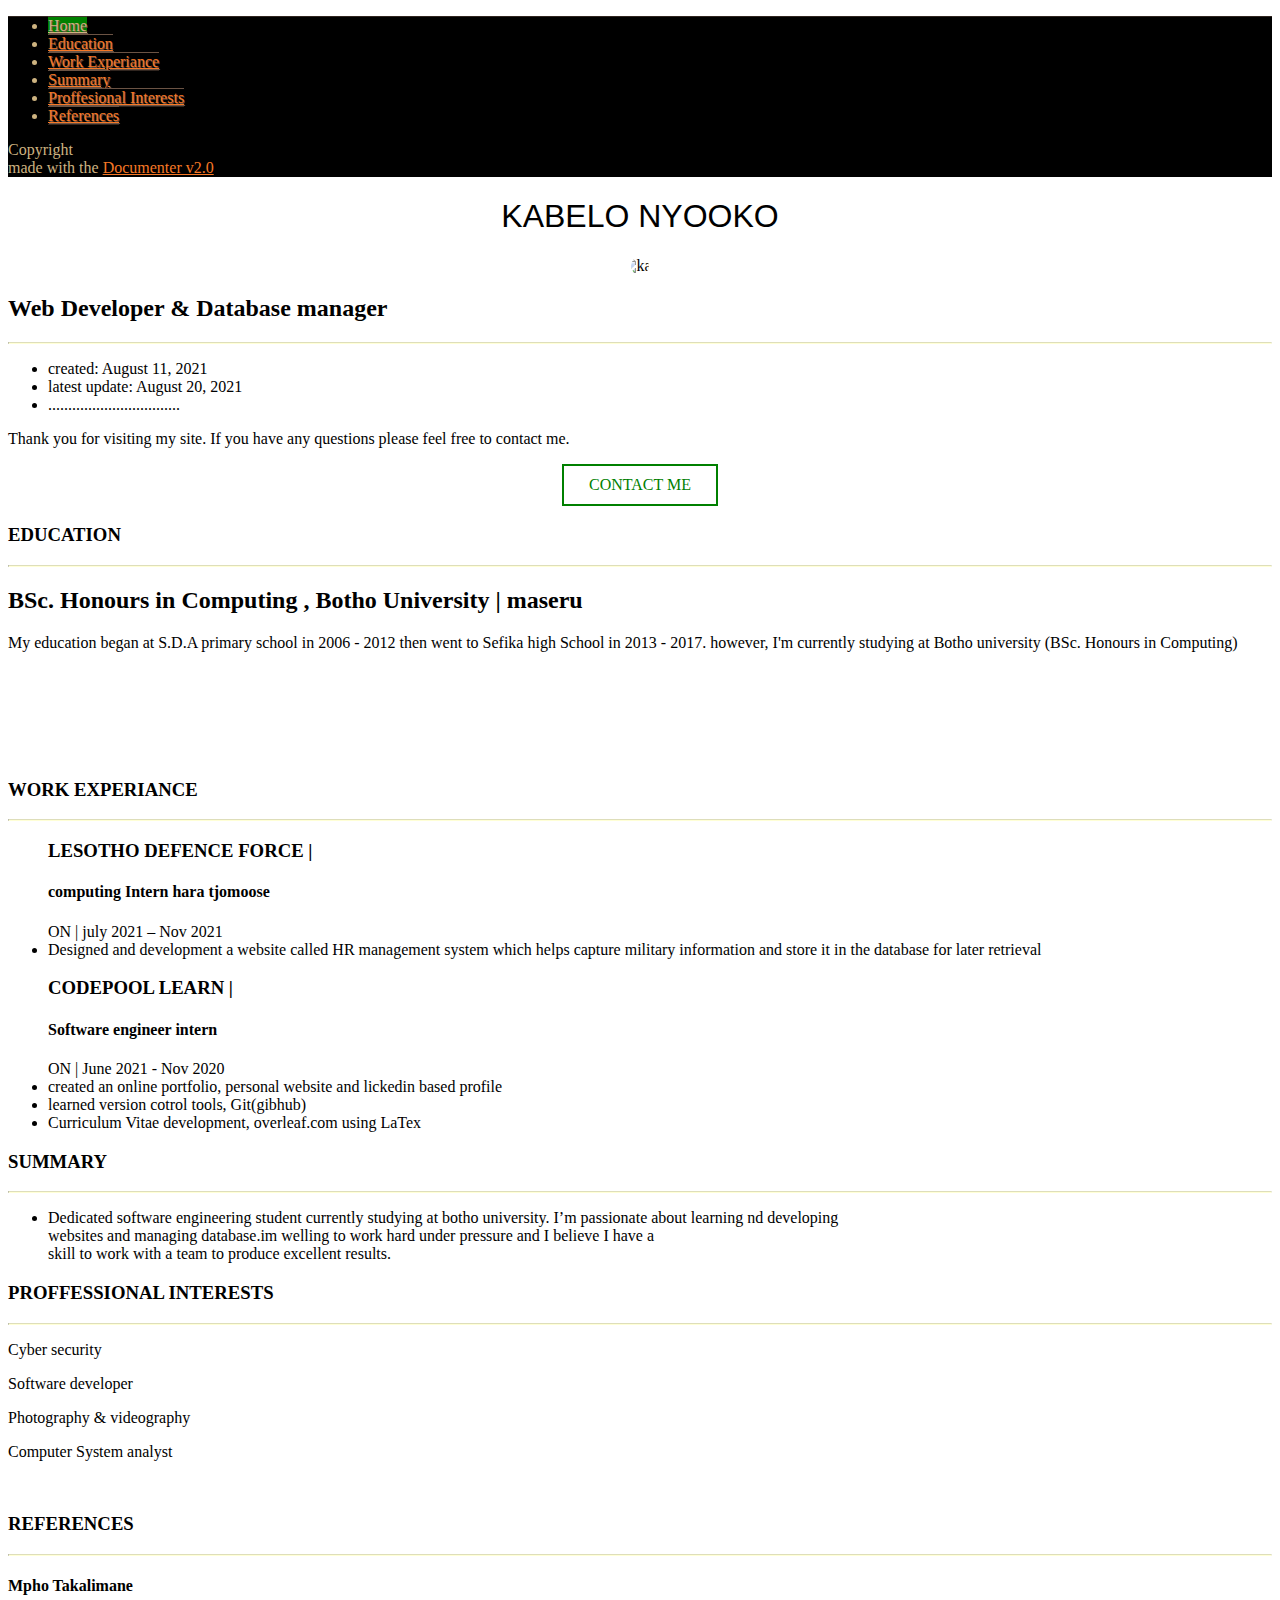
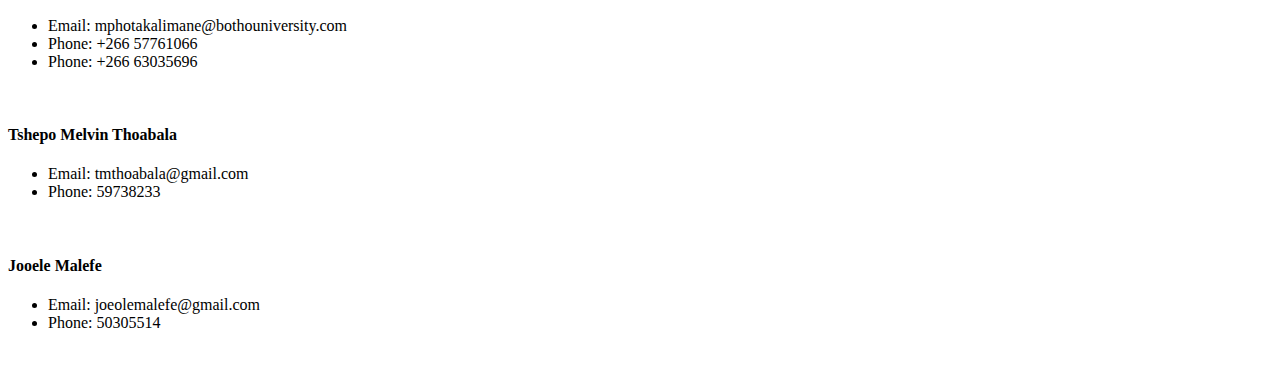
==== Portfolio/index.html @ 9ee99019 "Add files via upload" ====
<!doctype html>  
<!--[if IE 6 ]><html lang="en-us" class="ie6"> <![endif]-->
<!--[if IE 7 ]><html lang="en-us" class="ie7"> <![endif]-->
<!--[if IE 8 ]><html lang="en-us" class="ie8"> <![endif]-->
<!--[if (gt IE 7)|!(IE)]><!-->
<html lang="en-us"><!--<![endif]-->
<head>
	<meta charset="utf-8">
	
	<title>Welcome to Funbi's website
 </title>
	
	<meta name="description" content="Thank you visiting . If you have any questions, please do feel free to contact me via any platform below .">
	<meta name="author" content="funbi">
	<meta name="copyright" content="funbi">
	<meta name="generator" content="Documenter v2.0 http://rxa.li/documenter">
	<meta name="date" content="2014-06-12T00:00:00+02:00">
	
	<link rel="stylesheet" href="assets/css/documenter_style.css" media="all">
	
	
	<link rel="shortcut icon" type="image/x-icon" href="favicon.ico" />

	<script src="assets/js/jquery.js"></script>
	
	<script src="assets/js/jquery.scrollTo.js"></script>
	<script src="assets/js/jquery.easing.js"></script>
	
	<script>document.createElement('section');var duration='500',easing='swing';</script>
	<script src="assets/js/script.js"></script>
	
	<style>
		html{background-color:white;color:black;}
		::-moz-selection{background:#45352C;color:#CDB380;}
		::selection{background:#45352C;color:#CDB380;}
		#documenter_sidebar #documenter_logo{background-image:url(assets/images/image_2.jpeg);}
		a{color:#F77825;}
		.btn {
			border-radius:3px;
		}
		.btn-primary {
			  background-image: -moz-linear-gradient(top, #F77825, #C7611E);
			  background-image: -ms-linear-gradient(top, #F77825, #C7611E);
			  background-image: -webkit-gradient(linear, 0 0, 0 F77825%, from(#554236), to(#C7611E));
			  background-image: -webkit-linear-gradient(top, #F77825, #C7611E);
			  background-image: -o-linear-gradient(top, #F77825, #C7611E);
			  background-image: linear-gradient(top, #F77825, #C7611E);
			  filter: progid:DXImageTransform.Microsoft.gradient(startColorstr='#F77825', endColorstr='#C7611E', GradientType=0);
			  border-color: #C7611E #C7611E #bfbfbf;
			  color:#FFFFFF;
		}
		.btn-primary:hover,
		.btn-primary:active,
		.btn-primary.active,
		.btn-primary.disabled,
		.btn-primary[disabled] {
		  border-color: #F77825 #F77825 #bfbfbf;
		  background-color: #C7611E;
		}
		hr{border-top:1px solid #DEDEBA;border-bottom:1px solid #FFFFD6;}
		#documenter_sidebar, #documenter_sidebar ul a{background-color:black;color:#CDB380;}
		#documenter_sidebar ul a{-webkit-text-shadow:1px 1px 0px #6B5344;-moz-text-shadow:1px 1px 0px #6B5344;text-shadow:1px 1px 0px #6B5344;}
		#documenter_sidebar ul{border-top:1px solid #30251F;}
		#documenter_sidebar ul a{border-top:1px solid #6B5344;border-bottom:1px solid #30251F;color:#F77825;}
		#documenter_sidebar ul a:hover{background:green;color:#CDB380;border-top:1px solid #45352C;}
		#documenter_sidebar ul a.current{background:green;color:#CDB380;border-top:1px solid #45352C;}
		#documenter_copyright{display:block !important;visibility:visible !important;}
		 .kay{
	       width:350px;
		   clip-path:circle();
	          }
	    .w-text h1{
				text-align:center;
				color:green;
				text-transform:uppercase;
				padding-top:300px;
			}
	   .w-text a{
				border:2px solid green;
				padding:10px 25px;
				text-decoration:none;
				text-transform:uppercase;
				display:inline-block;
				color:green;
			}
	  .w-text a:hover{
				background-color:white;
				color:green;
				}		
			
	</style>
	
</head>
<body class="documenter-project-shoot-black-white-multi-purpose-psd-template">
	<div id="documenter_sidebar">
		<a href="#documenter_cover" id="documenter_logo"></a>
		<ul id="documenter_nav">
			<li><a class="current" href="#documenter_cover">Home</a></li>
				
			<li><a href="#description" title="Description">Education</a></li>
			<li><a href="#template_features" title="Template Features">Work Experiance</a></li>
			<li><a href="#psd_files_included" title="PSD Files Included">Summary</a></li>
			<li><a href="#how_to_edit_psd_files" title="How To Edit PSD Files">Proffesional Interests</a></li>
			<li><a href="#sources_and_credits" title="Sources and Credits">References</a></li>

		</ul>
		<div id="documenter_copyright">Copyright <br>
		made with the <a href="http://rxa.li/documenter">Documenter v2.0</a> 
		</div>
	</div>
	<div id="documenter_content">
	<section id="documenter_cover">
	<center><h1 style="font-family: 'Syncopate', sans-serif; font-weight: 10;">KABELO NYOOKO</h1></center>
	 <center><img src="assets/images/kay.JPG" class="kay" alt="kay"></center>
	<h2>Web Developer & Database manager</h2>
	<div id="documenter_buttons">
		
	</div>
	<hr>
	<ul>
		<li>created: August 11, 2021</li>
		<li>latest update: August 20, 2021</li>
		<li>.................................</li>
	</ul>
	<p>
       Thank you for visiting my site. If you have any questions please feel free to contact me.
   </p>
         <div class="w-text">
	           <center><a href="contact.html">Contact Me</a></center>
	     </div>
		   
   
	</section>
	
	<section id="description">
	<div class="page-header"><h3>EDUCATION</h3><hr class="notop"></div>
		<h2>BSc. Honours in Computing , Botho University | maseru</h2>
		<div> My education began at S.D.A primary school in 2006 - 2012 then went to Sefika high School in 2013 - 2017. however, I'm currently studying at Botho 
		university (BSc. Honours in Computing) </div>
<div>
	&nbsp;</div>
<div>
	
<div>
	&nbsp;</div>
<div>
	&nbsp;</div>
<div>
	<strong><img alt="" src="assets/images/00_Preview.jpeg"></strong>
</div>
<div>
	&nbsp;</div>
<div>
	&nbsp;</div>
</section>
<section id="template_features">
	<div class="page-header"><h3>WORK EXPERIANCE</h3><hr class="notop"></div>
<ul>
 <h3>LESOTHO DEFENCE FORCE |</h3>
<h4> computing Intern hara tjomoose</h4> ON | july 2021 – Nov 2021
    <li>Designed and development a website called HR management system which helps capture military
       information and store it in the database for later retrieval</li>
<h3>CODEPOOL LEARN |</h3>
 <h4>Software engineer intern</h4> ON | June 2021 - Nov 2020
<li> created an online portfolio, personal website and lickedin based profile</li>
<li>learned version cotrol tools, Git(gibhub)</li>
<li>Curriculum Vitae development, overleaf.com using LaTex</li>	
	
</ul>
</section>
<section id="psd_files_included">
	<div class="page-header">
	  <h3>SUMMARY</h3><hr class="notop"></div>
    
<ul>
	<li>
		 Dedicated software engineering student currently studying at botho university. I’m passionate about learning nd
		developing<br> websites and managing database.im welling to work hard under pressure and I believe I have a <br> skill to work
		with a team to produce excellent results.
	</li>	
</ul>

  
</ul>
</section>
<section id="how_to_edit_psd_files">
	<div class="page-header"><h3>PROFFESSIONAL INTERESTS</h3><hr class="notop"></div>
<p>
              Cyber security</p>
<p>
	          Software developer</p>
<p>
	          Photography & videography</p>
<p>
	          Computer System analyst</p>
<p>&nbsp;
	</p>
<p>
	
</section>
<section id="sources_and_credits">
	<div class="page-header"><h3>REFERENCES</h3><hr class="notop"></div>
<h4 id="sources_and_credits_fonts_used">Mpho Takalimane</h4>
<div> </div>
<ul>

	<li>Email: mphotakalimane@bothouniversity.com</li>
	<li>Phone: +266 57761066</li>
	<li>Phone: +266 63035696</li>
			
		
</ul>

<div>
	&nbsp;</div>
<h4 id="sources_and_credits_icons_used">Tshepo Melvin Thoabala</h4>
<ul>
	<li>Email: tmthoabala@gmail.com</li>
	<li>Phone: 59738233</li>
</ul>

</ul>
<div>
	&nbsp;</div>
<h4 id="sources_and_credits_graphics_used">Jooele Malefe</h4>
<div></div>
  <ul>
	 <li>Email: joeolemalefe@gmail.com</li>
	 <li>Phone: 50305514</li>
  </ul>
<div>
	&nbsp;</div>

</section>

	</div>
</body>
</html>
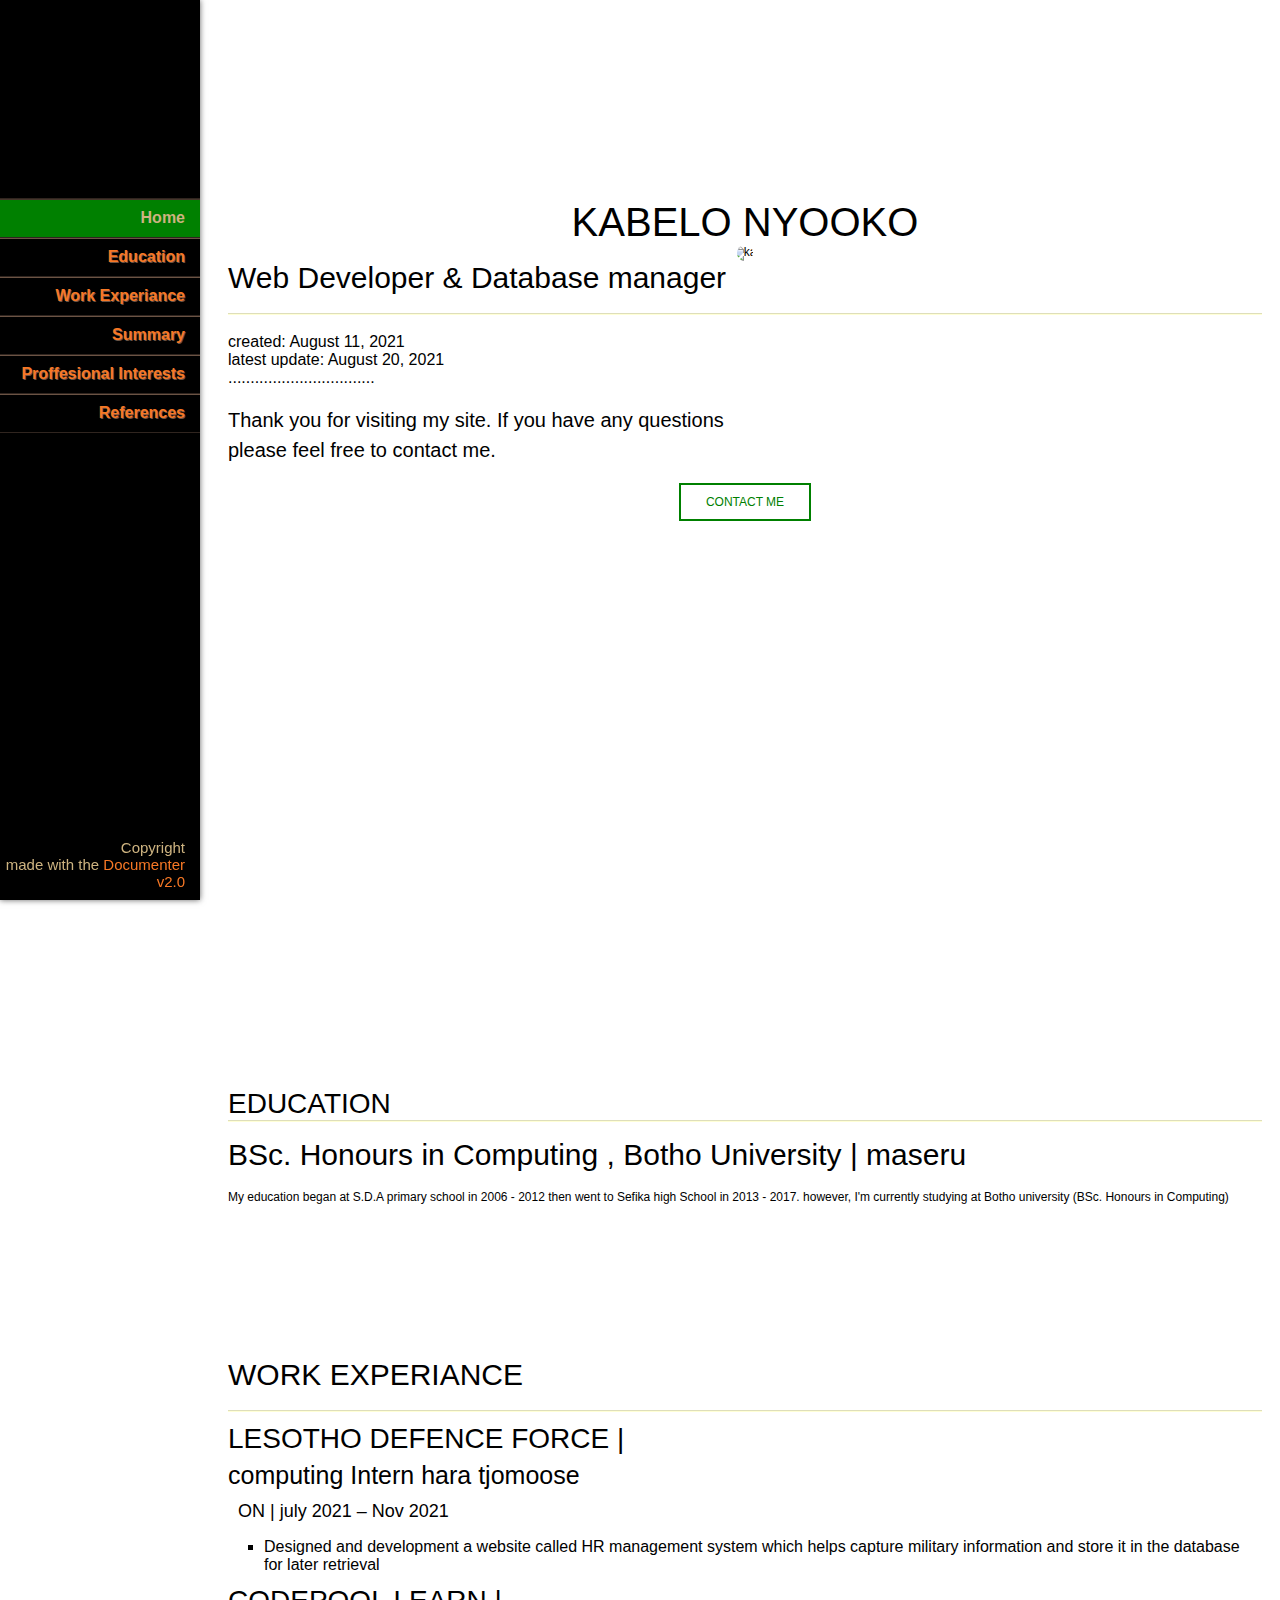
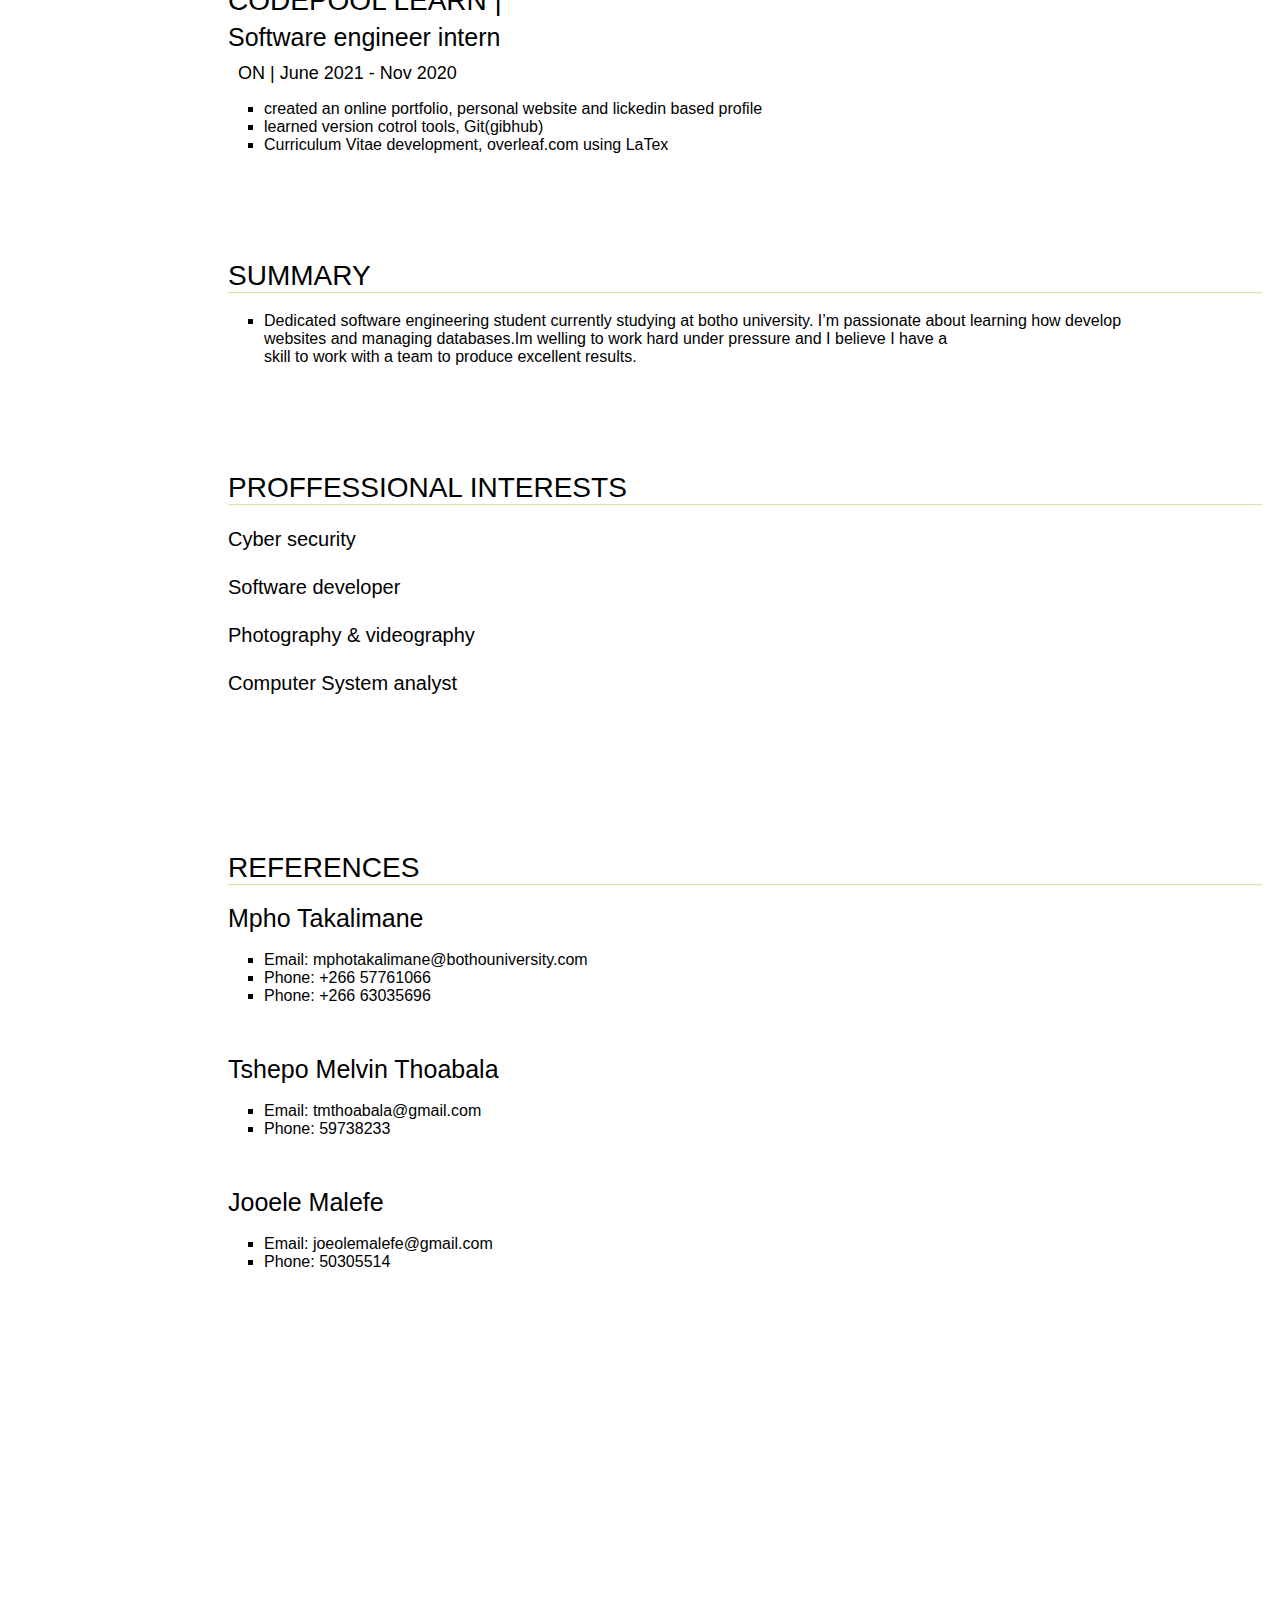
==== commit 137a37cf: "Merge pull request #2 from kabelo99/update" ====
--- a/Portfolio/index.html
+++ b/Portfolio/index.html
@@ -154,14 +154,14 @@
 	&nbsp;</div>
 </section>
 <section id="template_features">
-	<div class="page-header"><h3>WORK EXPERIANCE</h3><hr class="notop"></div>
+	<div class="page-header"><h2>WORK EXPERIANCE</h2><hr class="notop"></div>
 <ul>
  <h3>LESOTHO DEFENCE FORCE |</h3>
-<h4> computing Intern hara tjomoose</h4> ON | july 2021 – Nov 2021
+<h4> computing Intern hara tjomoose</h4><h5> ON | july 2021 – Nov 2021</h5>
     <li>Designed and development a website called HR management system which helps capture military
        information and store it in the database for later retrieval</li>
 <h3>CODEPOOL LEARN |</h3>
- <h4>Software engineer intern</h4> ON | June 2021 - Nov 2020
+ <h4>Software engineer intern</h4> <h5>ON | June 2021 - Nov 2020</h5>
 <li> created an online portfolio, personal website and lickedin based profile</li>
 <li>learned version cotrol tools, Git(gibhub)</li>
 <li>Curriculum Vitae development, overleaf.com using LaTex</li>	
@@ -174,8 +174,8 @@
     
 <ul>
 	<li>
-		 Dedicated software engineering student currently studying at botho university. I’m passionate about learning nd
-		developing<br> websites and managing database.im welling to work hard under pressure and I believe I have a <br> skill to work
+		 Dedicated software engineering student currently studying at botho university. I’m passionate about learning how
+		develop<br> websites and managing databases.Im welling to work hard under pressure and I believe I have a <br> skill to work
 		with a team to produce excellent results.
 	</li>	
 </ul>
--- a/Portfolio/assets/css/documenter_style.css
+++ b/Portfolio/assets/css/documenter_style.css
@@ -0,0 +1,425 @@
+/*!
+ * Documenter 2.0
+ * http://rxa.li/documenter
+ *
+ * Copyright 2011, Xaver Birsak
+ * http://revaxarts.com
+ *
+ */
+html,body,div,span,applet,object,iframe,h1,h2,h3,h4,h5,h6,p,blockquote,a,abbr,acronym,address,big,cite,code,del,dfn,em,font,img,ins,kbd,q,s,samp,small,strike,strong,sub,sup,tt,var,dl,dt,dd,ol,ul,li,fieldset,form,label,legend,table,caption,tbody,tfoot,thead,tr,th,td{
+	margin:0;
+	padding:0;
+	border:0;
+	outline:0;
+	font-weight:inherit;
+	font-style:inherit;
+	font-size:100%;
+	font-family:inherit;
+	vertical-align:baseline;
+}
+html { 
+	font-size:101%;
+	font-family:Arial,verdana,arial,sans-serif;
+	font-size:12px;
+	-webkit-text-size-adjust:none;
+	color:#6F6F6F;
+	background-color:#efefef;
+}
+body{
+	min-height:100%;
+	height:auto;
+	width:100%;
+}
+footer, header, section {
+	display:block;
+}
+a{ color:#6F6F6F; text-decoration:none; cursor:pointer; }
+a:hover { text-decoration:underline }
+p, ul, ol{
+	margin:18px 0;
+	line-height:1.5em;
+}
+li{
+	list-style:none;
+}
+li.placeholder{
+	height:70px;
+	width:100%;
+	font-size:16px;
+}
+hr { 
+	display:block;
+	height:0px;
+	line-height:0px;
+	border:0;
+	border-top:1px solid #ddd;
+	border-bottom:1px solid #aaa;
+	margin:16px 0;
+	padding:0;
+	clear:both;
+	float:none;
+}
+hr.notop{
+	margin-top:0;
+}
+strong{
+	font-weight:700;
+}
+#documenter_buttons{
+	position:absolute;
+	right:10px;
+	margin-top:-30px;
+}
+.btn{
+	cursor:pointer;
+	width:auto;
+	padding:7px 7px 8px;
+	border-radius:3px;
+	border:1px solid #ccc;
+}
+.btn:hover{
+	border:1px solid #B1B4B0;
+	box-shadow:0px 2px 2px rgba(0,0,0,0.1);
+	-moz-box-shadow:0px 2px 2px rgba(0,0,0,0.1);
+	-webkit-box-shadow:0px 2px 2px rgba(0,0,0,0.1);
+	text-decoration:none;
+}
+.btn:active{
+	border:1px solid #B1B4B0;
+	box-shadow:inset 0px 2px 2px rgba(0,0,0,0.1);
+	-moz-box-shadow:inset 0px 2px 2px rgba(0,0,0,0.1);
+	-webkit-box-shadow:inset 0px 2px 2px rgba(0,0,0,0.1);
+	background-color:#eee;
+}
+
+#documenter_content{
+	position:absolute;
+	right:18px;
+	left:218px;
+	padding-left:10px;
+	padding-bottom:800px;
+	min-height:100%;
+	height:auto;
+	z-index:1;
+}
+#documenter_sidebar{
+	-moz-box-shadow:0 0 6px rgba(3,3,3,0.6);
+	-webkit-box-shadow:0 0 6px rgba(3,3,3,0.6);
+	box-shadow:0 0 6px rgba(3,3,3,0.6);
+	position:fixed;
+	left:0;
+	width:200px;
+	height:100%;
+	min-height:100%;
+	z-index:100;
+}
+#documenter_sidebar a{
+	position:relative;
+	z-index:100;
+}
+img{
+	border:0;
+}
+#documenter_copyright{
+	position:absolute;
+	bottom:10px;
+	font-size:15px;
+	right:15px;
+	width:200px;
+	text-align:right;
+	z-index:1
+}
+noscript{
+	display:block;
+	position:absolute;
+	top:238px;
+	margin:0 auto;
+	width:800px;
+	bottom:0;
+	z-index:20;
+}
+noscript p{
+	width:800px;
+	font-size:20px;
+	padding-top:20px;
+	margin:0 auto;
+	color:#4D4D4D;
+}
+.small{
+	font-size:12px;
+	letter-spacing:0;
+}
+
+/*----------------------------------------------------------------------*/
+/* Sidebar
+/*----------------------------------------------------------------------*/
+
+#documenter_sidebar #documenter_logo{
+	display:block;
+	height:20%;
+	max-height:200px;
+	min-height:70px;
+	width:200px;
+	background-position:center center;
+	background-repeat:no-repeat;
+}
+#documenter_sidebar ul{
+	font-size:16px;
+	font-weight:700;
+	min-height:150px;
+	height:75%;
+	overflow:auto;
+}
+
+#documenter_sidebar ul li{
+	text-align:right;
+	padding:0;
+}
+#documenter_sidebar ul a{
+	display:block;
+	border-top:1px solid #ddd;
+	border-bottom:1px solid #aaa;
+	padding:6px 15px 7px 0;
+	text-align:right;
+}
+#documenter_sidebar ul a:hover,#documenter_sidebar ul a.current{
+	-webkit-text-shadow:none;
+	-moz-text-shadow:none;
+	text-shadow:none;
+	text-decoration:none;
+}
+#documenter_sidebar ul li ul{
+	border-top:0;
+	font-size:10px;
+	min-height:10px;
+	height:auto;
+	overflow:auto;
+	margin:0;
+	display:none;
+}
+#documenter_sidebar ul li ul li a{
+	display:block;
+	padding:4px 15px 5px 0;
+	text-align:right;
+}
+
+/*----------------------------------------------------------------------*/
+/* Content
+/*----------------------------------------------------------------------*/
+
+#documenter_cover{
+	position:relative;
+	height:800px;
+	padding-top:200px !important;
+}
+#documenter_cover li{
+	list-style:none !important;
+	margin-left:0 !important;
+}
+#documenter_cover p{
+	width:500px;
+}
+#documenter_content section{
+	padding-top:70px;
+}
+#documenter_content h1{
+	font-size:40px;
+	font-weight:700;
+}
+#documenter_content h2{
+	font-size:30px;
+	margin-bottom:18px;
+	font-weight:100;
+}
+#documenter_content h3{
+	font-size:28px;
+	margin:18px 0 0;
+	font-weight:100;
+}
+#documenter_content h4{
+	font-size:25px;
+	margin:18px 0;
+	font-weight:100;
+}
+#documenter_content h5{
+	font-size:18px;
+	margin:18px 0;
+	font-weight:100;
+	padding-left: 10px;
+}
+#documenter_content h6{
+	font-size:15px;
+	margin:18px 0;
+	font-weight:100;
+}
+#documenter_content p{
+	margin:18px 0;
+	font-size: 20px;
+}
+#documenter_content ol li{
+	list-style:decimal;
+	margin-left:36px;
+	font-size:16px;
+	
+}
+#documenter_content ul li{
+	list-style:square;
+	margin-left:36px;
+	font-size:16px;
+}
+#documenter_content dl{
+}
+#documenter_content dl dt{
+	padding-top:12px;
+	font-weight:700;
+	font-size:14px;
+}
+#documenter_content dl dd{
+	padding-top:3px;
+	margin-left:18px;
+}
+#documenter_content table{
+	border-collapse:collapse;
+}
+#documenter_content table th{
+	font-weight:700;
+}
+#documenter_content table th, #documenter_content table td{
+	padding:3px;
+	text-align:left;
+}
+#documenter_content code{
+	font-family:"Courier New", Courier, monospace;
+	font-size:12px;
+}
+#documenter_content .warning{
+	padding:10px 10px 10px 30px;
+	border:1px solid #D5D458;
+	background-color:#F0FEB1;
+	background-image:url(img/warning.png);
+	background-repeat:no-repeat;
+	background-position: 8px 11px;
+}
+#documenter_content .info{
+	padding:10px 10px 10px 30px;
+	border:1px solid #6AB3FF;
+	background-color:#A3D0FF;
+	background-image:url(img/info.png);
+	background-repeat:no-repeat;
+	background-position: 8px 11px;
+}
+#documenter_content div.alert {
+  padding: 8px 35px 8px 14px;
+  text-shadow: 0 1px 0 rgba(255, 255, 255, 0.5);
+  background-color: #fcf8e3;
+  border: 1px solid #fbeed5;
+  -webkit-border-radius: 4px;
+  -moz-border-radius: 4px;
+  border-radius: 4px;
+}
+#documenter_content div.alert-success,#documenter_content  div.alert-success div.alert-heading {
+  color: #468847;
+}
+#documenter_content div.alert-danger,#documenter_content  div.alert-error {
+  background-color: #f2dede;
+  border-color: #eed3d7;
+}
+#documenter_content div.alert-danger,
+#documenter_content div.alert-error,
+#documenter_content div.alert-danger div.alert-heading,
+#documenter_content div.alert-error div.alert-heading {
+  color: #b94a48;
+}
+#documenter_content div.alert-info {
+  background-color: #d9edf7;
+  border-color: #bce8f1;
+}
+#documenter_content div.alert-info,#documenter_content  div.alert-info div.alert-heading {
+  color: #3a87ad;
+}
+#documenter_content div.alert-block {
+  padding-top: 14px;
+  padding-bottom: 14px;
+}
+#documenter_content div.alert-block > p,#documenter_content  div.alert-block > ul {
+  margin-bottom: 0;
+}
+#documenter_content div.alert-block p + p {
+  margin-top: 5px;
+}
+
+
+
+
+
+/*----------------------------------------------------------------------*/
+/* Print Styles
+/*----------------------------------------------------------------------*/
+
+@media print {
+	 * { background: transparent !important; color: black !important; text-shadow: none !important; filter:none !important;
+	-ms-filter: none !important; } /* Black prints faster: sanbeiji.com/archives/953 */
+	a, a:visited { color: #444 !important; text-decoration: underline; }
+	a[href]:after { content: " (" attr(href) ")"; }
+	abbr[title]:after { content: " (" attr(title) ")"; }
+	.ir a:after, a[href^="javascript:"]:after, a[href^="#"]:after { content: ""; }  /* Don't show links for images, or javascript/internal links */
+	pre, blockquote { border: 1px solid #999; page-break-inside: avoid; }
+	thead { display: table-header-group; } /* css-discuss.incutio.com/wiki/Printing_Tables */
+	tr, img { page-break-inside: avoid; }
+	@page { margin: 0.5cm; }
+	p, h2, h3 { orphans: 3; widows: 3; }
+	h2, h3{
+	/* [disabled]page-break-after: avoid; */
+}
+	hr { border-top:1px solid #000 !important;border-bottom:0 !important; }
+	
+	#documenter_sidebar{
+		-moz-box-shadow:none;
+		-webkit-box-shadow:none;
+		box-shadow:none;
+		position:absolute;
+		left:10px;
+		top:0;
+		width:100%;
+		margin-top:500px;
+	}
+	#documenter_sidebar ul:before { content: "Table of Contents"; }
+	
+	#documenter_sidebar ul{
+		border:0 !important;
+	}
+	#documenter_sidebar ul li{
+		border:0 !important;
+		text-align:left;
+	}
+	#documenter_sidebar ul li a{
+		border:0 !important;
+		text-align:left;
+		padding:4px;
+	}
+	#documenter_sidebar ul li a:hover{
+		border:0 !important;
+	}
+	#documenter_sidebar #documenter_logo{
+		display:none;
+	}
+	#documenter_sidebar #documenter_copyright{
+		display:none;
+	}
+	#documenter_content{
+		left:10px;
+	}
+	#documenter_cover{
+		margin-bottom:300px;
+	}
+	#documenter_content .warning{
+		background-image:url(img/warning.png) !important;
+		background-repeat:no-repeat !important;
+		background-position: 8px 11px !important;
+	}
+	#documenter_content .info{
+		background-image:url(img/info.png) !important;
+		background-repeat:no-repeat !important;
+		background-position: 8px 11px !important;
+	}
+}
